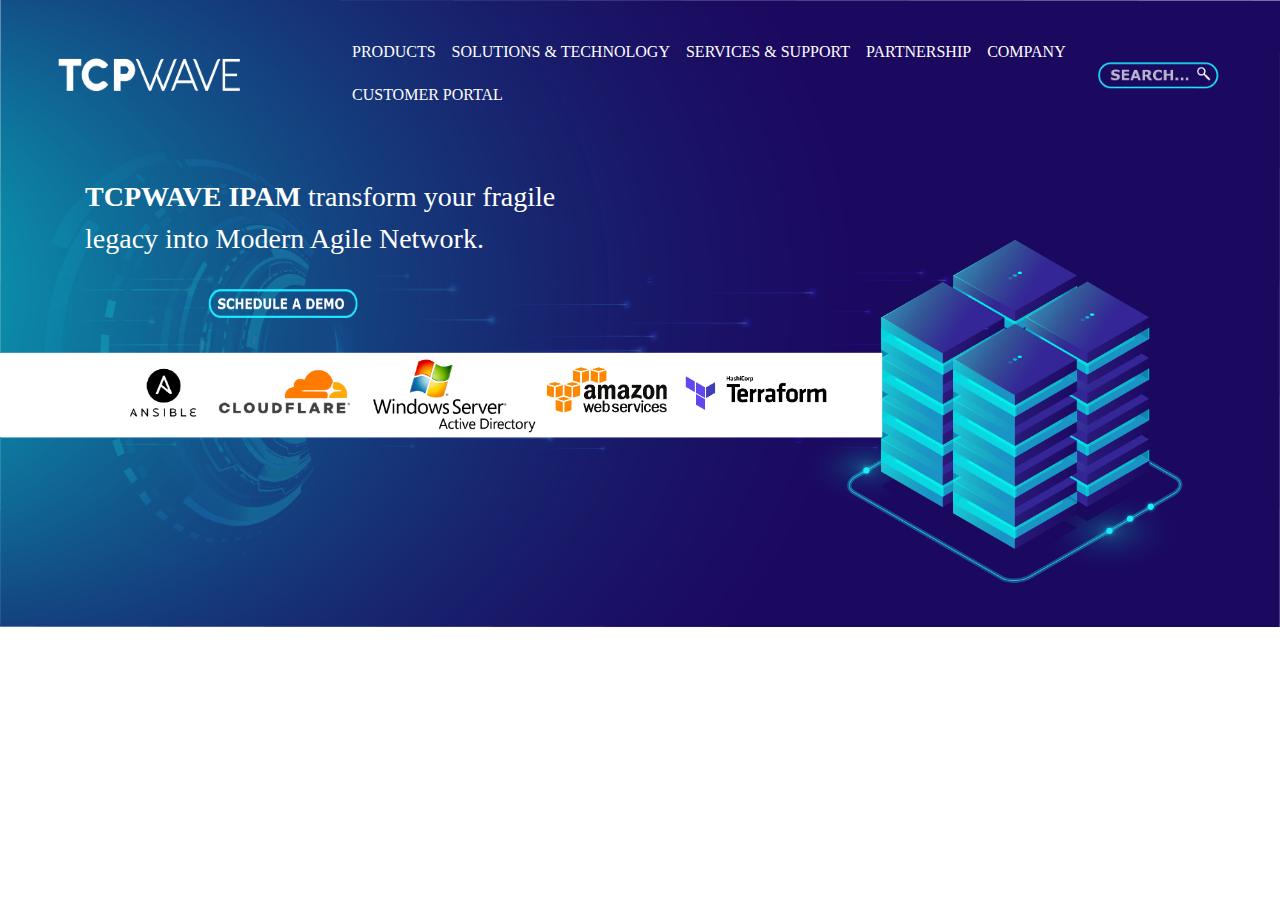
==== index.html @ 63cb08e9 "changed background" ====
<!DOCTYPE html>
<html>
  <head>
    <meta charset="utf-8" />
    <meta
      name="viewport"
      content="width=device-width, initial-scale=1.0, shrink-to-fit=no"
    />
    <title>TCP</title>
    <link rel="stylesheet" href="assets/bootstrap/css/bootstrap.min.css" />
    <link rel="stylesheet" href="assets/css/Navigation-with-Button.css" />
    <link rel="stylesheet" href="assets/css/PRE.css" />
    <link rel="stylesheet" href="assets/css/styles.css" />
  </head>

  <body
    style="background: url('assets/img/back.jpg');background-size: cover; background-repeat: no-repeat; font-size: 28px"
  >
  <div>
        <nav class="navbar navbar-light navbar-expand-md" style="padding-top: 2rem;">
            <div class="navbar-collapse collapse w-100 order-1 order-md-0 dual-collapse2" style="margin-left: 2rem ; margin-right: 2rem;">
                <img height="50" width="200" src="assets/img/tcpwave.png" />
                <div class="collapse navbar-collapse" id="navcol-1"style="
                padding-left: 6rem;
            ">
                    <ul class="nav navbar-nav mr-auto" style="font-size: 16px">
                        <li class="nav-item dropdown">
                            <a class="nav-link dropdown-toggle" href="#" id="navbarDropdown" role="button" data-toggle="dropdown" aria-haspopup="true" aria-expanded="false">
                              PRODUCTS
                            </a>
                            <div class="dropdown-menu" aria-labelledby="navbarDropdown">
                              <a class="dropdown-item" href="#">TCPWave IPAM</a>
                              <div class="dropdown-divider"></div>
                              <a class="dropdown-item" href="#">DNS Cache Applainece</a>
                              <div class="dropdown-divider"></div>
                              <a class="dropdown-item" href="#">DNS Firewall</a>
                              <div class="dropdown-divider"></div>
                              <a class="dropdown-item" href="#">Sharkcage Applainece</a>
                              <div class="dropdown-divider"></div>
                              <a class="dropdown-item" href="#">AWS Hosted IPAM</a>
                              <div class="dropdown-divider"></div>
                              <a class="dropdown-item" href="#">TCPWave Managed DNS</a>
                            </div>
                          </li>
                        <li class="nav-item" role="presentation">
                        <a class="nav-link" href="#">SOLUTIONS &amp; TECHNOLOGY</a>
                        </li>
                        <li class="nav-item" role="presentation">
                        <a class="nav-link" href="#">SERVICES &amp; SUPPORT</a>
                        </li>
                        <li class="nav-item" role="presentation">
                        <a class="nav-link" href="#">PARTNERSHIP</a>
                        </li>
                        <li class="nav-item" role="presentation">
                        <a class="nav-link" href="#">COMPANY</a>
                        </li>
                        <li class="nav-item" role="presentation">
                        <a class="nav-link" href="#">CUSTOMER PORTAL</a>
                        </li>
                    </ul>
                </div>
                <input type="image" src="assets/img/Home%20page-06.png" height="35" width="150"
                />
            </div>
        </nav>
        <div>
        <!-- <img
            style="float: right; margin-top: 5rem; margin-right: 50px; z-index: 1"
            src="assets/img/Home%20page-01.png"
            height="500"
            width="500"
        /> -->
        <!-- <img
            src="assets/img/Home%20page-02.png"
            height="500"
            widht="500"
            style="float: left;margin-top: 1rem; position: absolute; z-index: 2"
        /> -->
            <input type="image"
                src="assets/img/demo.png"
                height="35"
                width="150"
                id="saveForm"
                alt="submit"
                style="
                margin-left: 4rem;
                position: absolute;
                margin-top: 10rem;
                margin-left: 13rem;
                z-index: 3;
                "
            />
        <div class="tcp-heading container" style="padding-top: 50px">
            <p style="position: absolute; color: white">
            <b>TCPWAVE IPAM</b> transform your fragile</br>  
            legacy into Modern Agile Network.
            </p>
        </div>
        <div class="row">
        <!-- <img
            src="assets/img/Home%20page-logos.png"
            height="115"
            width="1110"
            style="position: absolute;background: white; margin-top: 13rem; z-index: 4;"
        />
            </div>
        <input type="image"
            src="assets/img/Home page-03.png"
            height="215"
            width="1125"
            style="position: absolute;margin-left: 8rem; margin-top: 23rem; z-index: 5;"
        /> -->
        </div>
  </div>
    <script src="assets/js/jquery.min.js"></script>
    <script src="assets/bootstrap/js/bootstrap.min.js"></script>
  </body>
</html>
---- assets/css/Navigation-with-Button.css ----
.navigation-clean-button {
  background: #fff;
  padding-top: .75rem;
  padding-bottom: .75rem;
  color: #333;
  border-radius: 0;
  box-shadow: none;
  border: none;
  margin-bottom: 0;
}

@media (min-width:768px) {
  .navigation-clean-button {
    background: inherit;
    padding-top: 3rem;
    padding-bottom: 1rem;
  }
}

.navigation-clean-button .navbar-brand {
  font-weight: bold;
  color: inherit;
}

.navigation-clean-button .navbar-brand:hover {
  color: #222;
}

.navigation-clean-button.navbar-dark .navbar-brand:hover {
  color: #f0f0f0;
}

.navigation-clean-button .navbar-brand img {
  height: 100%;
  display: inline-block;
  margin-right: 10px;
  width: auto;
}

.navigation-clean-button .navbar-toggler {
  border-color: #ddd;
}

.navigation-clean-button .navbar-toggler:hover, .navigation-clean-button .navbar-toggler:focus {
  background: none;
}

.navigation-clean-button.navbar-dark .navbar-toggler {
  border-color: #555;
}

.navigation-clean-button .navbar-toggler {
  color: #888;
}

.navigation-clean-button.navbar-dark .navbar-toggler {
  color: #eee;
}

.navigation-clean-button .navbar-collapse, .navigation-clean-button .form-inline {
  border-top-color: #ddd;
}

.navigation-clean-button.navbar-dark .navbar-collapse, .navigation-clean-button.navbar-dark .form-inline {
  border-top-color: #333;
}

.navigation-clean-button .navbar-nav a.active, .navigation-clean-button .navbar-nav > .show > a {
  background: none;
  box-shadow: none;
}

.navigation-clean-button.navbar-light .navbar-nav a.active, .navigation-clean-button.navbar-light .navbar-nav a.active:focus, .navigation-clean-button.navbar-light .navbar-nav a.active:hover {
  color: white;
  box-shadow: none;
  background: none;
  pointer-events: none;
}

.navigation-clean-button.navbar .navbar-nav .nav-link {
  padding-left: 18px;
  padding-right: 18px;
}

.navigation-clean-button.navbar-light .navbar-nav .nav-link {
  color: white;
}

.navigation-clean-button.navbar-light .navbar-nav .nav-link:focus, .navigation-clean-button.navbar-light .navbar-nav .nav-link:hover {
  color: white !important;
  background-color: transparent;
}

.navigation-clean-button .navbar-nav > li > .dropdown-menu {
  margin-top: -5px;
  box-shadow: 0 4px 8px rgba(0,0,0,.1);
  background-color: #fff;
  border-radius: 2px;
}

.navigation-clean-button .dropdown-menu .dropdown-item:focus, .navigation-clean-button .dropdown-menu .dropdown-item {
  line-height: 2;
  font-size: 14px;
  color: #37434d;
}

.navigation-clean-button .dropdown-menu .dropdown-item:focus, .navigation-clean-button .dropdown-menu .dropdown-item:hover {
  background: #eee;
  color: inherit;
}

@media (max-width:767px) {
  .navigation-clean-button .navbar-nav .show .dropdown-menu {
    box-shadow: none;
  }
}

@media (max-width:767px) {
  .navigation-clean-button .navbar-nav .show .dropdown-menu .dropdown-item {
    color: #37434d;
    padding-top: 12px;
    padding-bottom: 12px;
    line-height: 1;
  }
}

.navigation-clean-button.navbar-dark {
  background-color: #1f2021;
  color: #fff;
}

.navigation-clean-button.navbar-dark .navbar-nav a.active, .navigation-clean-button.navbar-dark .navbar-nav a.active:focus, .navigation-clean-button.navbar-dark .navbar-nav a.active:hover {
  color: #8f8f8f;
  box-shadow: none;
  background: none;
  pointer-events: none;
}

.navigation-clean-button.navbar-dark .navbar-nav .nav-link {
  color: #dfe8ee;
}

.navigation-clean-button.navbar-dark .navbar-nav .nav-link:focus, .navigation-clean-button.navbar-dark .navbar-nav .nav-link:hover {
  color: #fff !important;
  background-color: transparent;
}

.navigation-clean-button.navbar-dark .navbar-nav > li > .dropdown-menu {
  background-color: #1f2021;
}

.navigation-clean-button.navbar-dark .dropdown-menu .dropdown-item:focus, .navigation-clean-button.navbar-dark .dropdown-menu .dropdown-item {
  color: #f2f5f8;
}

.navigation-clean-button.navbar-dark .dropdown-menu .dropdown-item:focus, .navigation-clean-button.navbar-dark .dropdown-menu .dropdown-item:hover {
  background: #363739;
}

@media (max-width:767px) {
  .navigation-clean-button.navbar-dark .navbar-nav .show .dropdown-menu .dropdown-item {
    color: #fff;
  }
}

.navigation-clean-button .actions .login {
  margin-right: 1rem;
  text-decoration: none;
  color: #465765;
}

.navigation-clean-button.navbar-dark .actions .login {
  color: #dfe8ee;
}

.navigation-clean-button.navbar-dark .actions .login:hover {
  color: #fff;
}

.navigation-clean-button .navbar-text .action-button, .navigation-clean-button .navbar-text .action-button:active, .navigation-clean-button .navbar-text .action-button:hover {
  background: #56c6c6;
  border-radius: 20px;
  font-size: inherit;
  color: #fff;
  box-shadow: none;
  border: none;
  text-shadow: none;
  padding: .5rem 1rem;
  transition: background-color 0.25s;
  font-size: inherit;
}

.navigation-clean-button .navbar-text .action-button:hover {
  background: #66d7d7;
}

.navigation-clean-button.navbar-dark .action-button, .navigation-clean-button.navbar-dark .action-button:active {
  background: #208f8f;
}

.navigation-clean-button.navbar-dark .action-button:hover {
  background: #269d9d;
}
---- assets/css/PRE.css ----
.pre {
  font-family: "Courier New", monospace;
  white-space: pre;
  display: block;
  padding: 9.5px;
  margin: 0 0 10px;
  font-size: 13px;
  line-height: 1.42857143;
  color: #333;
  word-break: break-all;
  word-wrap: break-word;
  background-color: #f5f5f5;
  border: 1px solid #ccc;
  border-radius: 4px;
}
---- assets/css/styles.css ----
*{
    font-family: Verdana;
}
.dropdown-toggle::after { 
    display:block;
    content: '';
    border-top: none;
    border-left: none;
    border-right: none;
    border-bottom: solid 3px aqua;  
    transform: scaleX(0);  
    transition: transform 250ms ease-in-out;
} 
.navbar-light .navbar-nav .nav-link {
    color: white;
    text-decoration: none;
}
.navbar-light .navbar-nav .nav-link:focus, .navbar-light .navbar-nav .nav-link:hover {
    color: white;
}

input.active.focus, input.active:focus,
input.focus, input:active.focus, 
input:active:focus, input:focus {
  outline: none;
  box-shadow: none;
}
a:after {
    display:block;
    content: '';
    border-bottom: solid 3px aqua;  
    transform: scaleX(0);  
    transition: transform 250ms ease-in-out;
  }
  a:hover:after { transform: scaleX(1); }
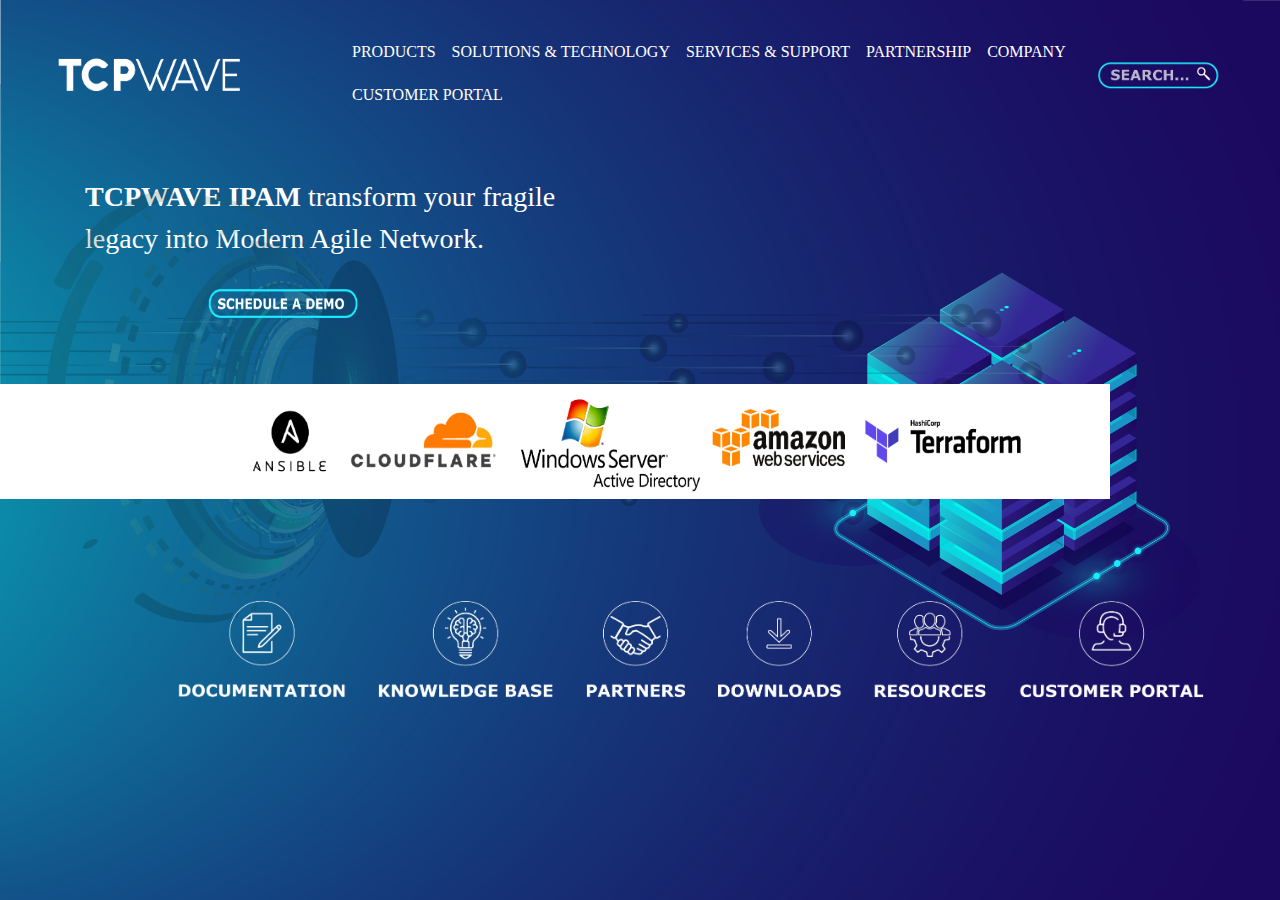
==== commit 7c3eac8b: "final push" ====
--- a/index.html
+++ b/index.html
@@ -14,7 +14,8 @@
   </head>
 
   <body
-    style="background: url('assets/img/back.jpg');background-size: cover; background-repeat: no-repeat; font-size: 28px"
+    style="background: url('assets/img/bg.png'); font-size: 28px"
+    background="assets/img/Home%20page-02.png"
   >
   <div>
         <nav class="navbar navbar-light navbar-expand-md" style="padding-top: 2rem;">
@@ -64,18 +65,18 @@
             </div>
         </nav>
         <div>
-        <!-- <img
+        <img
             style="float: right; margin-top: 5rem; margin-right: 50px; z-index: 1"
             src="assets/img/Home%20page-01.png"
             height="500"
             width="500"
-        /> -->
-        <!-- <img
+        />
+        <img
             src="assets/img/Home%20page-02.png"
             height="500"
             widht="500"
             style="float: left;margin-top: 1rem; position: absolute; z-index: 2"
-        /> -->
+        />
             <input type="image"
                 src="assets/img/demo.png"
                 height="35"
@@ -97,7 +98,7 @@
             </p>
         </div>
         <div class="row">
-        <!-- <img
+        <img
             src="assets/img/Home%20page-logos.png"
             height="115"
             width="1110"
@@ -109,7 +110,7 @@
             height="215"
             width="1125"
             style="position: absolute;margin-left: 8rem; margin-top: 23rem; z-index: 5;"
-        /> -->
+        />
         </div>
   </div>
     <script src="assets/js/jquery.min.js"></script>
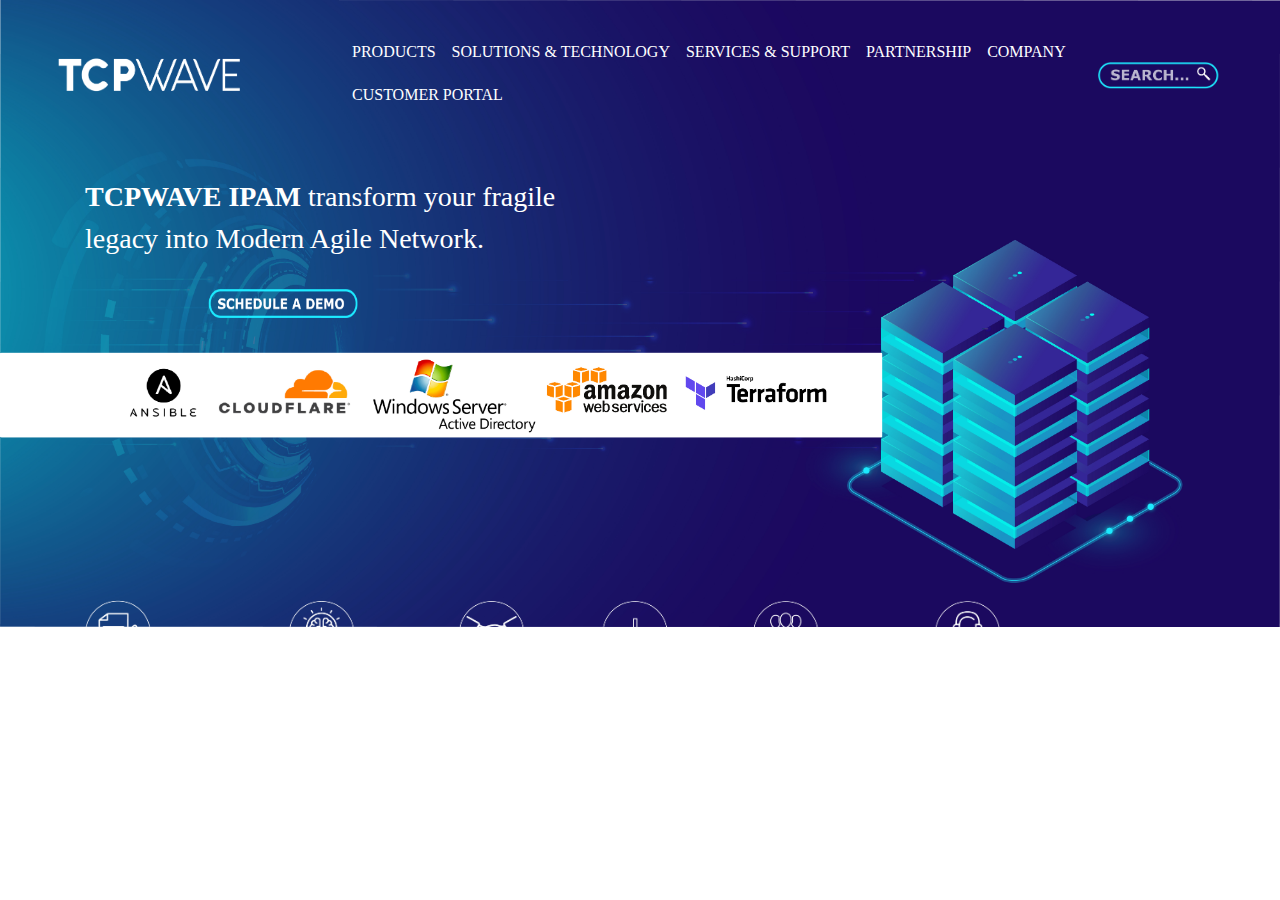
==== commit 4a1c0d22: "added footer icons" ====
--- a/index.html
+++ b/index.html
@@ -14,8 +14,7 @@
   </head>
 
   <body
-    style="background: url('assets/img/bg.png'); font-size: 28px"
-    background="assets/img/Home%20page-02.png"
+    style="background: url('assets/img/back.jpg');background-size: cover; background-repeat: no-repeat; font-size: 28px"
   >
   <div>
         <nav class="navbar navbar-light navbar-expand-md" style="padding-top: 2rem;">
@@ -65,18 +64,18 @@
             </div>
         </nav>
         <div>
-        <img
+        <!-- <img
             style="float: right; margin-top: 5rem; margin-right: 50px; z-index: 1"
             src="assets/img/Home%20page-01.png"
             height="500"
             width="500"
-        />
-        <img
+        /> -->
+        <!-- <img
             src="assets/img/Home%20page-02.png"
             height="500"
             widht="500"
             style="float: left;margin-top: 1rem; position: absolute; z-index: 2"
-        />
+        /> -->
             <input type="image"
                 src="assets/img/demo.png"
                 height="35"
@@ -98,18 +97,18 @@
             </p>
         </div>
         <div class="row">
-        <img
+        <!-- <img
             src="assets/img/Home%20page-logos.png"
             height="115"
             width="1110"
             style="position: absolute;background: white; margin-top: 13rem; z-index: 4;"
-        />
+        /> -->
             </div>
         <input type="image"
             src="assets/img/Home page-03.png"
             height="215"
             width="1125"
-            style="position: absolute;margin-left: 8rem; margin-top: 23rem; z-index: 5;"
+            style="position: absolute;margin-left: -1rem; margin-top: 23rem; z-index: 5;"
         />
         </div>
   </div>
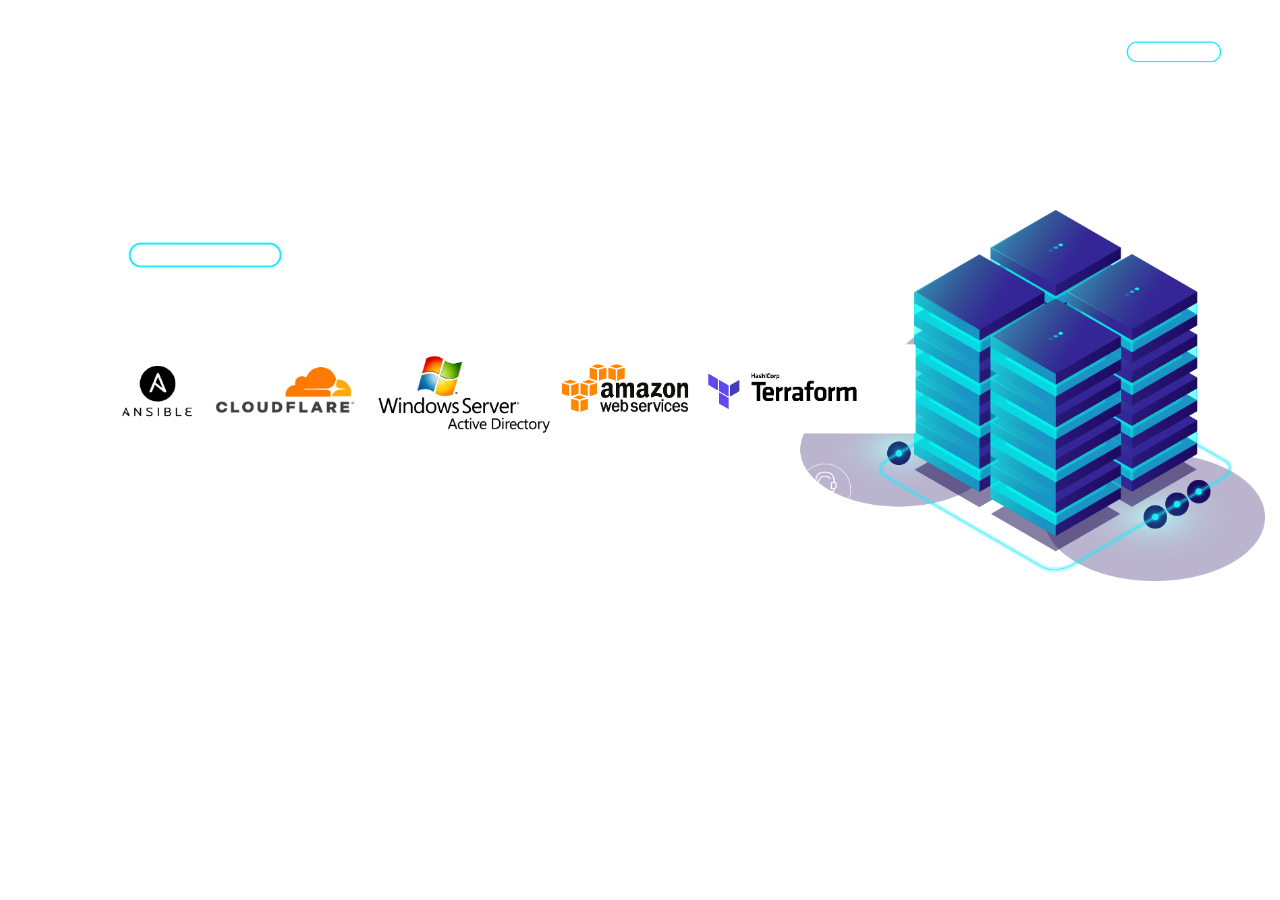
==== commit 27368dfe: "changed header font size" ====
--- a/index.html
+++ b/index.html
@@ -14,16 +14,16 @@
   </head>
 
   <body
-    style="background: url('assets/img/back.jpg');background-size: cover; background-repeat: no-repeat; font-size: 28px"
+    style="background: url('assets/img/BG.png');background-size: cover; font-size: 28px"
   >
   <div>
         <nav class="navbar navbar-light navbar-expand-md" style="padding-top: 2rem;">
             <div class="navbar-collapse collapse w-100 order-1 order-md-0 dual-collapse2" style="margin-left: 2rem ; margin-right: 2rem;">
-                <img height="50" width="200" src="assets/img/tcpwave.png" />
+                <img  width="15%" src="assets/img/tcpwave.png" />
                 <div class="collapse navbar-collapse" id="navcol-1"style="
                 padding-left: 6rem;
             ">
-                    <ul class="nav navbar-nav mr-auto" style="font-size: 16px">
+                    <ul class="nav navbar-nav mr-auto" style="font-size: 0.8rem">
                         <li class="nav-item dropdown">
                             <a class="nav-link dropdown-toggle" href="#" id="navbarDropdown" role="button" data-toggle="dropdown" aria-haspopup="true" aria-expanded="false">
                               PRODUCTS
@@ -59,7 +59,7 @@
                         </li>
                     </ul>
                 </div>
-                <input type="image" src="assets/img/Home%20page-06.png" height="35" width="150"
+                <input type="image" src="assets/img/Home%20page-06.png"  width="10%"
                 />
             </div>
         </nav>
@@ -67,49 +67,43 @@
         <!-- <img
             style="float: right; margin-top: 5rem; margin-right: 50px; z-index: 1"
             src="assets/img/Home%20page-01.png"
-            height="500"
-            width="500"
+            width="33%"
         /> -->
         <!-- <img
             src="assets/img/Home%20page-02.png"
-            height="500"
-            widht="500"
+            height="70%"
             style="float: left;margin-top: 1rem; position: absolute; z-index: 2"
         /> -->
             <input type="image"
                 src="assets/img/demo.png"
-                height="35"
-                width="150"
+                width="12%"
                 id="saveForm"
                 alt="submit"
                 style="
-                margin-left: 4rem;
                 position: absolute;
                 margin-top: 10rem;
-                margin-left: 13rem;
+                margin-left: 8rem;
                 z-index: 3;
                 "
             />
         <div class="tcp-heading container" style="padding-top: 50px">
-            <p style="position: absolute; color: white">
+            <p style="position: absolute; color: white;left: 8rem;">
             <b>TCPWAVE IPAM</b> transform your fragile</br>  
             legacy into Modern Agile Network.
             </p>
         </div>
         <div class="row">
-        <!-- <img
-            src="assets/img/Home%20page-logos.png"
-            height="115"
-            width="1110"
-            style="position: absolute;background: white; margin-top: 13rem; z-index: 4;"
+        <img
+            src="assets/img/Icon1.png"
+            width="100%"
+            style="position: absolute; margin-top: 5rem; z-index: 2;"
+        />
+            </div>
+        <!-- <input type="image"
+            src="assets/img/Home page-03.png"
+            width="75%"
+            style="position: absolute;margin-left: 8rem; margin-top: 23rem; z-index: 5;"
         /> -->
-            </div>
-        <input type="image"
-            src="assets/img/Home page-03.png"
-            height="215"
-            width="1125"
-            style="position: absolute;margin-left: -1rem; margin-top: 23rem; z-index: 5;"
-        />
         </div>
   </div>
     <script src="assets/js/jquery.min.js"></script>
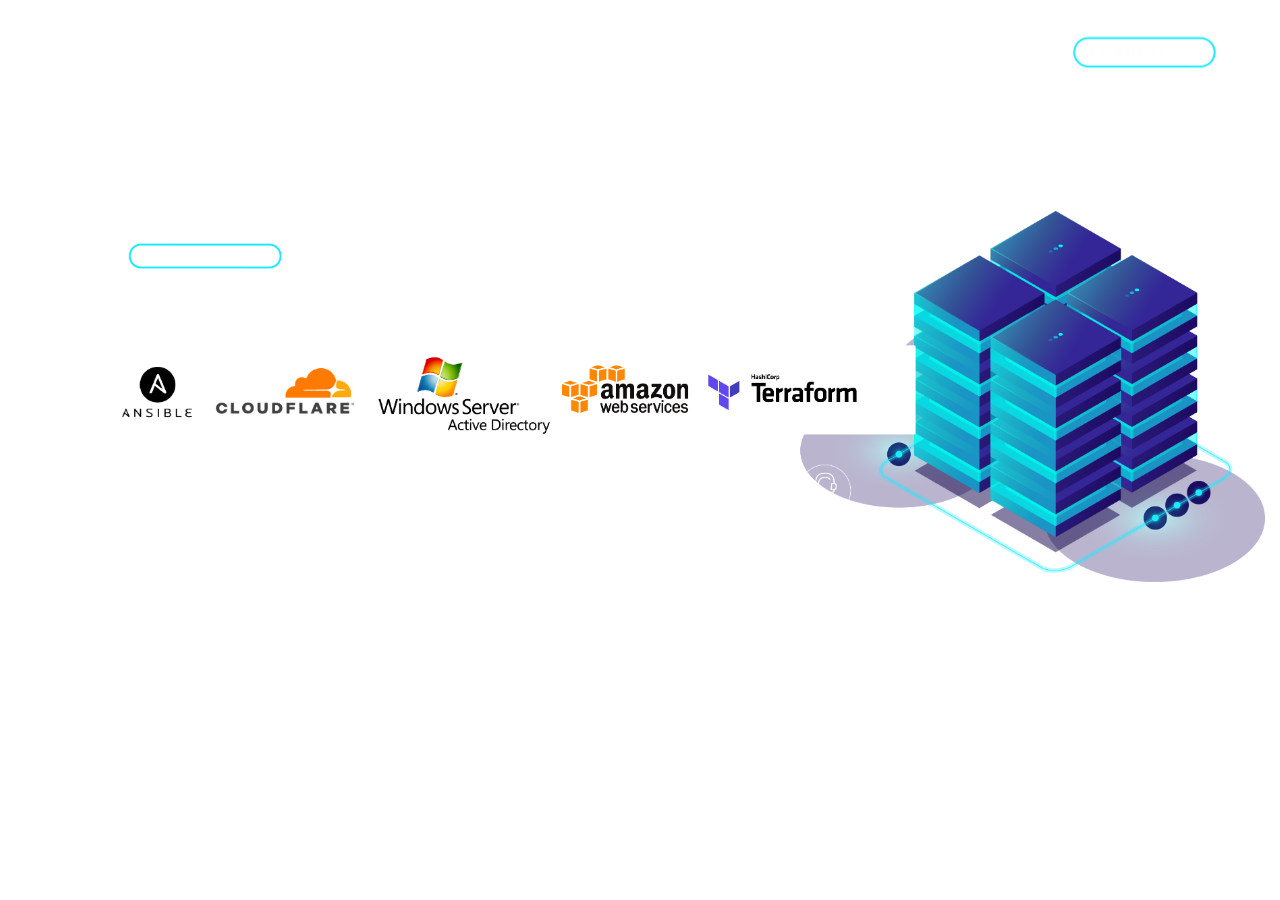
==== commit 8871571e: "changed font to bolder" ====
--- a/index.html
+++ b/index.html
@@ -23,7 +23,7 @@
                 <div class="collapse navbar-collapse" id="navcol-1"style="
                 padding-left: 6rem;
             ">
-                    <ul class="nav navbar-nav mr-auto" style="font-size: 0.8rem">
+                    <ul class="nav navbar-nav mr-auto" style="font-size: 0.7rem;font-weight: bolder;">
                         <li class="nav-item dropdown">
                             <a class="nav-link dropdown-toggle" href="#" id="navbarDropdown" role="button" data-toggle="dropdown" aria-haspopup="true" aria-expanded="false">
                               PRODUCTS
@@ -59,7 +59,7 @@
                         </li>
                     </ul>
                 </div>
-                <input type="image" src="assets/img/Home%20page-06.png"  width="10%"
+                <input type="image" src="assets/img/Home%20page-06.png"  width="15%"
                 />
             </div>
         </nav>
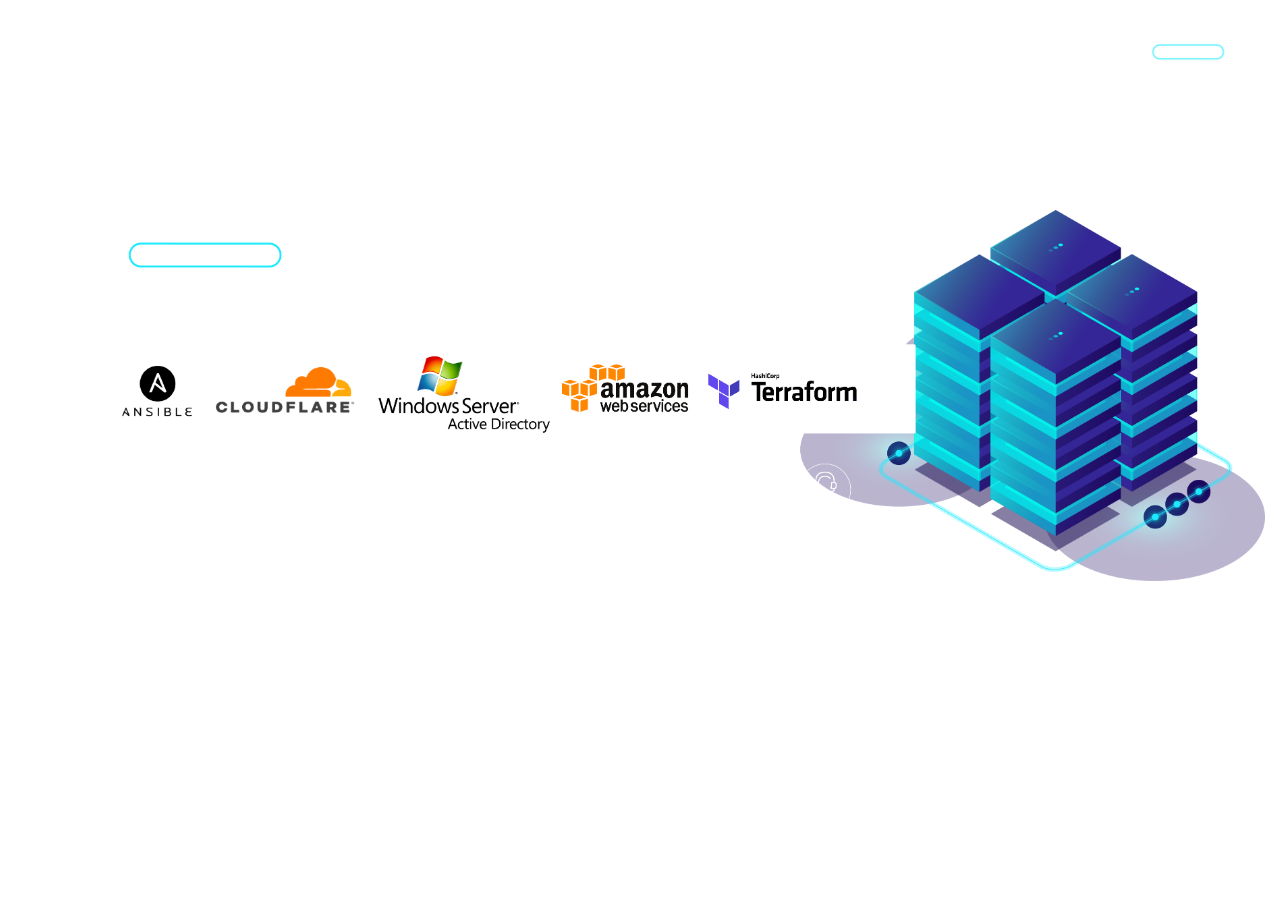
==== commit 3c173add: "changed gradiant" ====
--- a/index.html
+++ b/index.html
@@ -59,7 +59,7 @@
                         </li>
                     </ul>
                 </div>
-                <input type="image" src="assets/img/Home%20page-06.png"  width="15%"
+                <input type="image" src="assets/img/Home%20page-06.png"  width="7.5%"
                 />
             </div>
         </nav>
